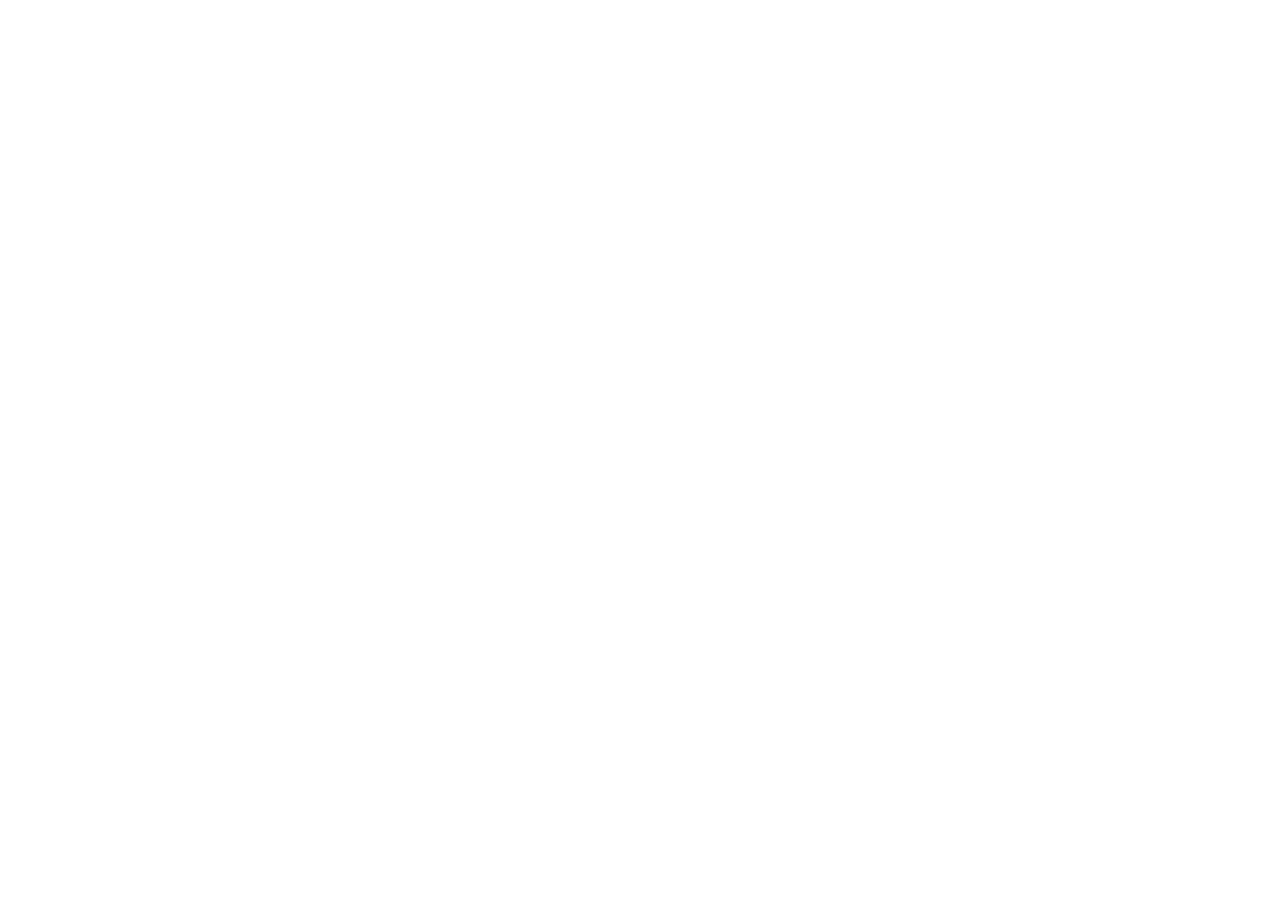
==== 1.html @ ed8a5fec "hw_1" ====
<!DOCTYPE html>
<html lang="en">
<head>
  <meta charset="UTF-8">
  <title>Homework</title>
</head>
<body>
<!--
Обязательное задание.

Необходимо пользователя попросить ввести температуру в градусах Цельсия,
преобразовать введенное пользователем значение в соответствующую температуру
в градусах по Фаренгейту и вывести в alert сообщение с текстом:
"Цельсий: {C}, Фаренгейт: {F}"
Где вместо {C} и {F} должны быть подставлены соответствующие значения, которые
были получены ранее.
Формула перевода градусов Цельсия в градусы Фаренгейта:
градусы Фаренгейта = (9 / 5) * градусы Цельсия + 32

Уточнение: пользователь всегда вводит корректное число.
-->
<script>
  "use strict";
  
  const celsius = prompt('Введите температуру в градусах Цельсия');
  const fahrenheit = 1.8 * celsius + 32;

  console.log(`Цельсий: ${celsius}, Фаренгейт: ${fahrenheit}`)

</script>
</body>
</html>
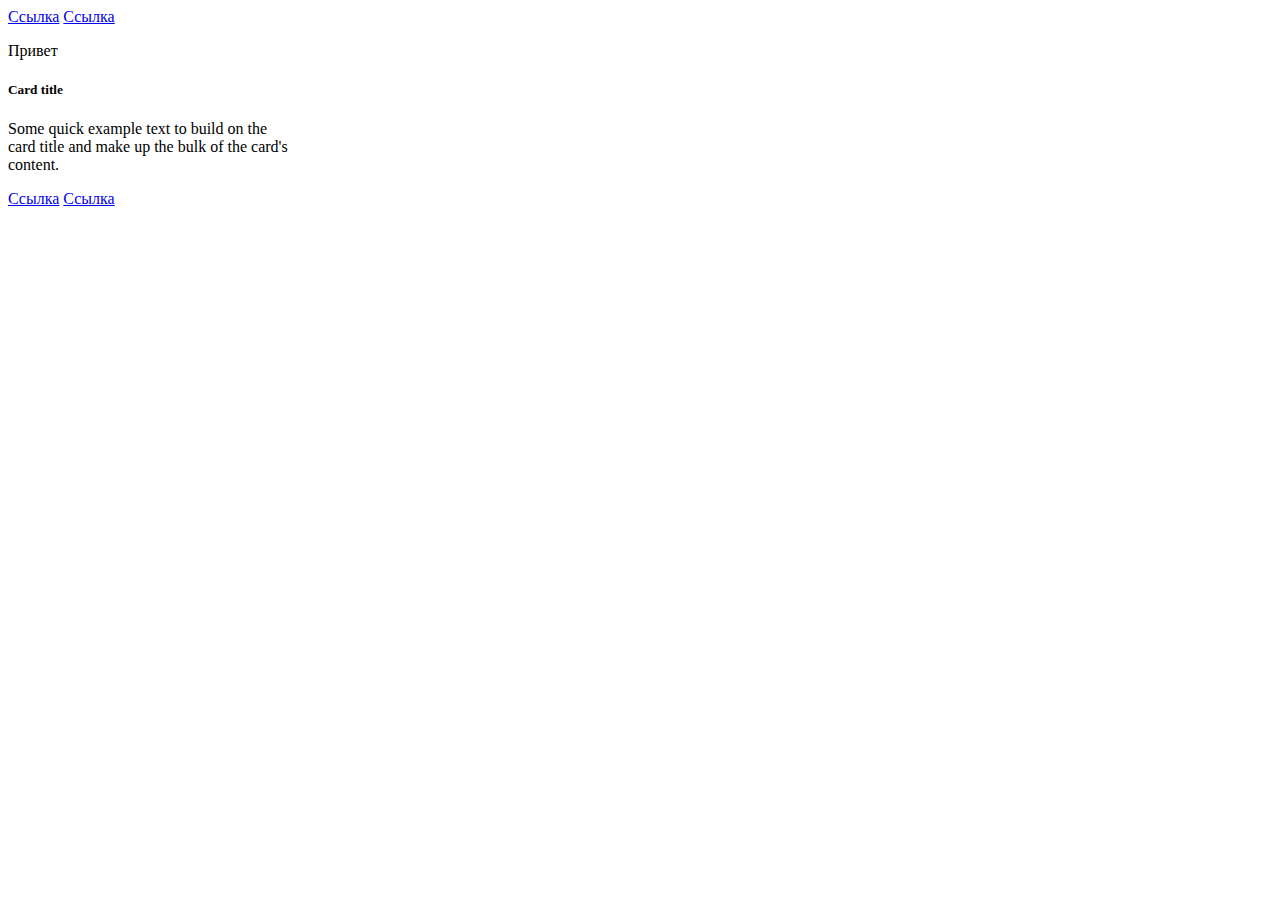
==== commit cb038b01: "hw_5" ====
--- a/1.html
+++ b/1.html
@@ -8,24 +8,81 @@
 <!--
 Обязательное задание.
 
-Необходимо пользователя попросить ввести температуру в градусах Цельсия,
-преобразовать введенное пользователем значение в соответствующую температуру
-в градусах по Фаренгейту и вывести в alert сообщение с текстом:
-"Цельсий: {C}, Фаренгейт: {F}"
-Где вместо {C} и {F} должны быть подставлены соответствующие значения, которые
-были получены ранее.
-Формула перевода градусов Цельсия в градусы Фаренгейта:
-градусы Фаренгейта = (9 / 5) * градусы Цельсия + 32
+Выполнить все задачи в теге script. Комментарии, в которых написаны задачи, не
+стирать, код с решением задачи пишем под комментарием.
+-->
 
-Уточнение: пользователь всегда вводит корректное число.
--->
+<a href="#" class="card-link">Card link</a>
+<a href="#" class="card-link">Another link</a>
+
+<div class="card" style="width: 18rem;">
+  <div class="card-body">
+    <h5 class="card-title" data-number="100">Card title</h5>
+    <h6 class="card-subtitle mb-2 text-muted">Card subtitle</h6>
+    <p class="card-text" data-number="50">
+      Some quick example text to build on the card title and make up the bulk of the card's
+      content.
+    </p>
+    <a href="#" id="super_link" class="card-link">Card link</a>
+    <a href="#" class="card-link" data-number="50">Another link</a>
+  </div>
+</div>
+
 <script>
   "use strict";
-  
-  const celsius = prompt('Введите температуру в градусах Цельсия');
-  const fahrenheit = 1.8 * celsius + 32;
 
-  console.log(`Цельсий: ${celsius}, Фаренгейт: ${fahrenheit}`)
+  /*
+  1. Найти по id, используя getElementById, элемент с id равным "super_link" и
+  вывести этот элемент в консоль.
+   */
+  console.log(document.getElementById('super_link'));
+
+  /*
+  2. Внутри всех элементов на странице, которые имеют класс "card-link",
+  поменяйте текст внутри элемента на "ссылка".
+   */
+  const cardLinkEls = document.getElementsByClassName('card-link');
+
+  for (let el of cardLinkEls) {
+      el.innerText = "Ссылка";
+  }
+
+  /*
+  3. Найти все элементы на странице с классом "card-link", которые лежат в
+  элементе с классом "card-body" и вывести полученную коллекцию в консоль.
+   */
+  const cardBody = document.querySelectorAll('.card-body .card-link');
+  console.log(cardBody);
+
+  /*
+  4. Найти первый попавшийся элемент на странице у которого есть атрибут
+  data-number со значением 50 и вывести его в консоль.
+   */
+  console.log(document.querySelector('[data-number="50"]'));
+
+  /*
+  5. Выведите содержимое тега title в консоль.
+   */
+  console.log(document.title);
+
+  /*
+  6. Получите элемент с классом "card-title" и выведите его родительский узел
+  в консоль.
+   */
+  console.log(document.querySelector('.card-title').parentNode);
+
+  /*
+  7. Создайте тег `p`, запишите внутри него текст "Привет" и добавьте созданный
+  тег в начало элемента, который имеет класс "card".
+   */
+  const pTag = document.createElement('p');
+  pTag.textContent = 'Привет';
+  document.querySelector('.card').prepend(pTag);
+
+  /*
+  8. Удалите тег h6 на странице.
+   */
+  document.querySelector('h6').remove();
 
 </script>
 </body>
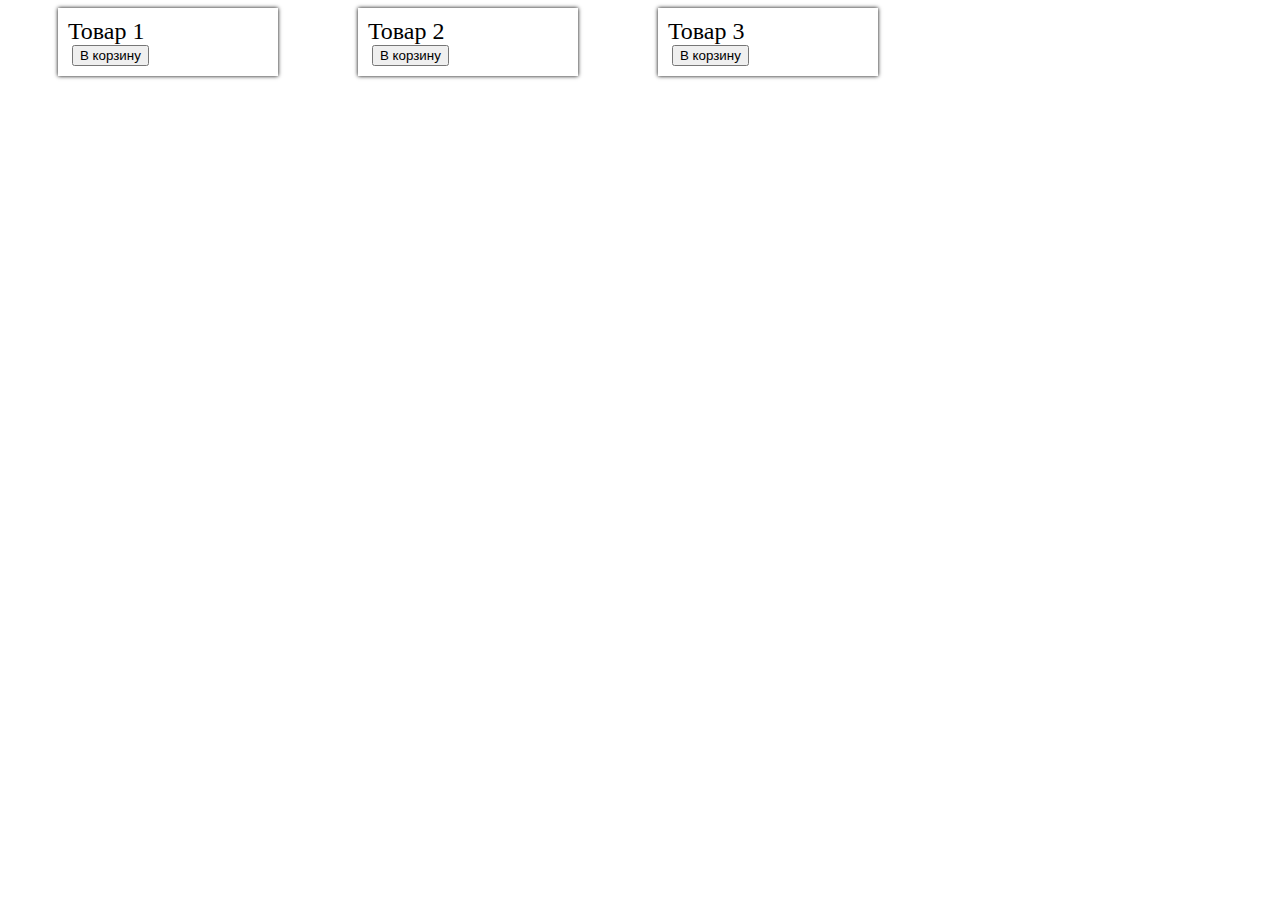
==== commit f40c12c9: "hw_6" ====
--- a/1.html
+++ b/1.html
@@ -3,6 +3,15 @@
 <head>
   <meta charset="UTF-8">
   <title>Homework</title>
+  <style>
+    .product {
+      width: 200px;
+      padding: 10px;
+      float: left;
+      margin-right: 30px;
+      box-shadow: 0 0 4px black;
+    }
+  </style>
 </head>
 <body>
 <!--
@@ -11,78 +20,68 @@
 Выполнить все задачи в теге script. Комментарии, в которых написаны задачи, не
 стирать, код с решением задачи пишем под комментарием.
 -->
-
-<a href="#" class="card-link">Card link</a>
-<a href="#" class="card-link">Another link</a>
-
-<div class="card" style="width: 18rem;">
-  <div class="card-body">
-    <h5 class="card-title" data-number="100">Card title</h5>
-    <h6 class="card-subtitle mb-2 text-muted">Card subtitle</h6>
-    <p class="card-text" data-number="50">
-      Some quick example text to build on the card title and make up the bulk of the card's
-      content.
-    </p>
-    <a href="#" id="super_link" class="card-link">Card link</a>
-    <a href="#" class="card-link" data-number="50">Another link</a>
-  </div>
+<div class="product">
+  <div class="productName">Товар 1</div>
+  <img src="https://picsum.photos/id/367/200/300" alt="">
+  <button>В корзину</button>
+</div>
+<div class="product">
+  <div class="productName">Товар 2</div>
+  <img src="https://picsum.photos/id/425/200/300" alt="">
+  <button>В корзину</button>
+</div>
+<div class="product">
+  <div class="productName">Товар 3</div>
+  <img src="https://picsum.photos/id/429/200/300" alt="">
+  <button>В корзину</button>
 </div>
 
 <script>
   "use strict";
 
   /*
-  1. Найти по id, используя getElementById, элемент с id равным "super_link" и
-  вывести этот элемент в консоль.
+  1. Установите всем элементам с классом "productName" размер шрифта 24px.
    */
-  console.log(document.getElementById('super_link'));
+  document.querySelectorAll('.productName').forEach(el => el.style.fontSize = '24px');
 
   /*
-  2. Внутри всех элементов на странице, которые имеют класс "card-link",
-  поменяйте текст внутри элемента на "ссылка".
+  2. Установите всем элементам с классом "product" внешний отступ справа 50px.
    */
-  const cardLinkEls = document.getElementsByClassName('card-link');
-
-  for (let el of cardLinkEls) {
-      el.innerText = "Ссылка";
-  }
+  document.querySelectorAll('.product').forEach(el => el.style.marginLeft = '50px');
 
   /*
-  3. Найти все элементы на странице с классом "card-link", которые лежат в
-  элементе с классом "card-body" и вывести полученную коллекцию в консоль.
+  3. При клике на кнопку "В корзину" название кнопки должно поменяться на
+  "Добавлено" и кнопка должна стать неактивной.
    */
-  const cardBody = document.querySelectorAll('.card-body .card-link');
-  console.log(cardBody);
+  document.addEventListener('click', event => {
+    const target = event.target;
+  
+    if (target.tagName == 'BUTTON' && target.textContent == 'В корзину') {
+      target.textContent = 'Добавлено';
+      console.log('!');
+    }
+  });
 
   /*
-  4. Найти первый попавшийся элемент на странице у которого есть атрибут
-  data-number со значением 50 и вывести его в консоль.
+  4. Создайте полную (глубокую) копию элемента с классом product, измените в
+  этой копии путь до картинки на:
+  https://picsum.photos/id/1080/200/300
+  Поставьте название товара в данной копии "Товар 4" и замените последний
+  отображенный товар на странице на созданную копию. У данной копии также
+  должен правильно работать код из 3-го задания.
    */
-  console.log(document.querySelector('[data-number="50"]'));
+  const newProduct = document.querySelector('.product').productEl.cloneNode(true);
+  
+  newProduct.getElementsByTagName('img').src = 'https://picsum.photos/id/1080/200/300';
+  newProduct.querySelector('.productName').textContent = 'Товар 4';
+
+  document.querySelector('.product:last-of-type').replaceWith(newProduct);
 
   /*
-  5. Выведите содержимое тега title в консоль.
+  5. По истечению 2 секунд с момента открытия страницы первый товар должен быть
+  удален из html.
    */
-  console.log(document.title);
-
-  /*
-  6. Получите элемент с классом "card-title" и выведите его родительский узел
-  в консоль.
-   */
-  console.log(document.querySelector('.card-title').parentNode);
-
-  /*
-  7. Создайте тег `p`, запишите внутри него текст "Привет" и добавьте созданный
-  тег в начало элемента, который имеет класс "card".
-   */
-  const pTag = document.createElement('p');
-  pTag.textContent = 'Привет';
-  document.querySelector('.card').prepend(pTag);
-
-  /*
-  8. Удалите тег h6 на странице.
-   */
-  document.querySelector('h6').remove();
+  setTimeout(() => document.querySelector('.product').remove(), 2000);
 
 </script>
 </body>
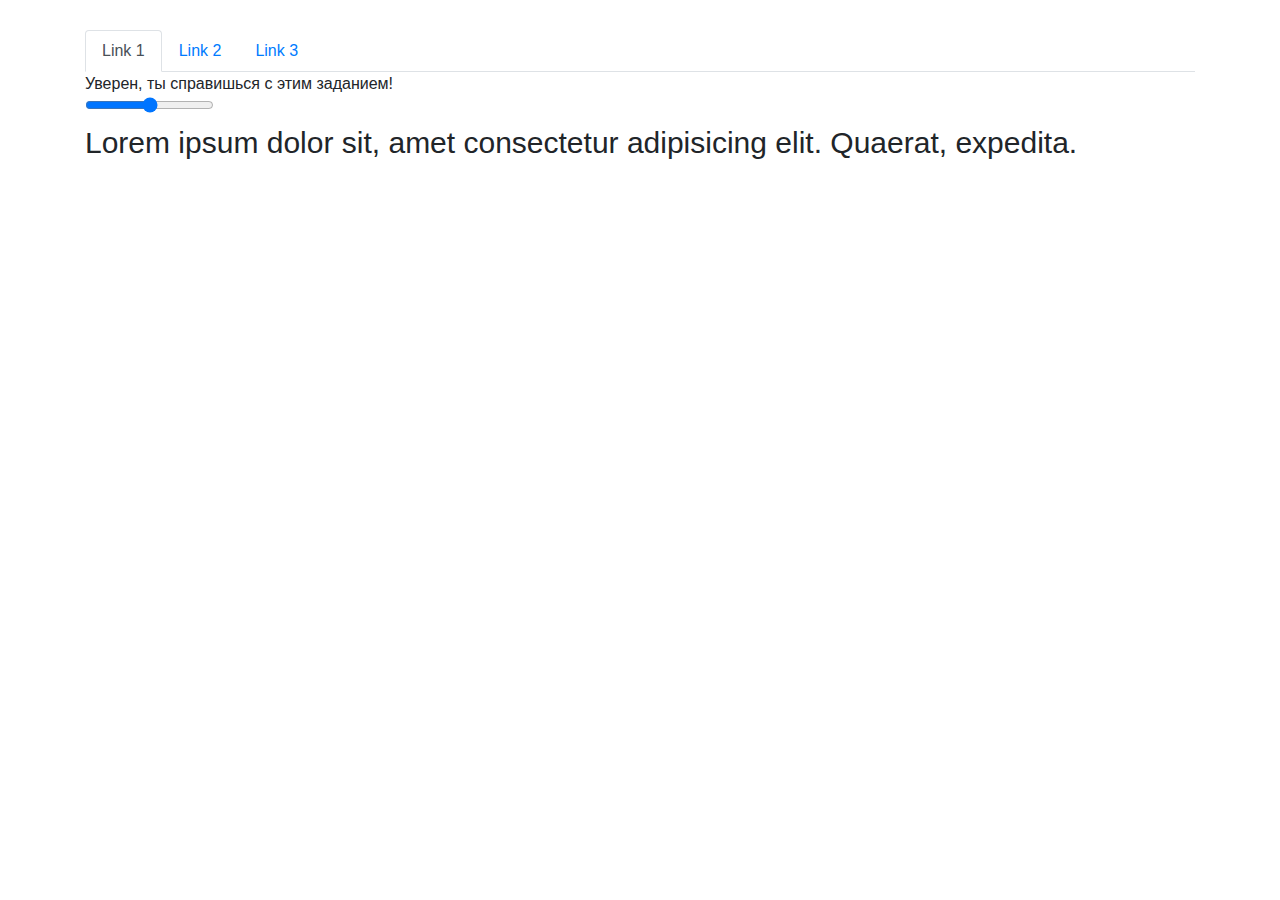
==== commit e9639e36: "hw_7" ====
--- a/1.html
+++ b/1.html
@@ -3,13 +3,14 @@
 <head>
   <meta charset="UTF-8">
   <title>Homework</title>
+  <link rel="stylesheet" href="https://stackpath.bootstrapcdn.com/bootstrap/4.5.2/css/bootstrap.min.css"
+        integrity="sha384-JcKb8q3iqJ61gNV9KGb8thSsNjpSL0n8PARn9HuZOnIxN0hoP+VmmDGMN5t9UJ0Z" crossorigin="anonymous">
   <style>
-    .product {
-      width: 200px;
-      padding: 10px;
-      float: left;
-      margin-right: 30px;
-      box-shadow: 0 0 4px black;
+    .nav {
+      margin-top: 30px;
+    }
+    #inputDiv {
+      font-size: 30px;
     }
   </style>
 </head>
@@ -20,69 +21,78 @@
 Выполнить все задачи в теге script. Комментарии, в которых написаны задачи, не
 стирать, код с решением задачи пишем под комментарием.
 -->
-<div class="product">
-  <div class="productName">Товар 1</div>
-  <img src="https://picsum.photos/id/367/200/300" alt="">
-  <button>В корзину</button>
-</div>
-<div class="product">
-  <div class="productName">Товар 2</div>
-  <img src="https://picsum.photos/id/425/200/300" alt="">
-  <button>В корзину</button>
-</div>
-<div class="product">
-  <div class="productName">Товар 3</div>
-  <img src="https://picsum.photos/id/429/200/300" alt="">
-  <button>В корзину</button>
+<div class="container">
+  <ul class="nav nav-tabs">
+    <li class="nav-item" data-text="T1">
+      <a class="nav-link active" href="#">Link 1</a>
+    </li>
+    <li class="nav-item" data-text="X6">
+      <a class="nav-link" href="#">Link 2</a>
+    </li>
+    <li class="nav-item" data-text="H99">
+      <a class="nav-link" href="#">Link 3</a>
+    </li>
+  </ul>
+
+  <div class="text">Уверен, ты справишься с этим заданием!</div>
+
+  <input type="range" min="20" max="100">
+  <div id="inputDiv">
+    Lorem ipsum dolor sit, amet consectetur adipisicing elit. Quaerat, expedita.
+  </div>
 </div>
 
 <script>
   "use strict";
 
   /*
-  1. Установите всем элементам с классом "productName" размер шрифта 24px.
-   */
-  document.querySelectorAll('.productName').forEach(el => el.style.fontSize = '24px');
+  1. Необходимо сделать так, чтобы при клике на элемент с классом "nav-link",
+  данному элементу ставился класс "active", при этом у всхе других элементов с
+  классом nav-link данных элемент отсутствовал, необходимо использовать
+  делегирование события.
+  Также необходимо чтобы в div с классом text ставился нужный текст, который
+  прописан в объекте panelText (вам необходимо определить самостоятельно, что
+  общего между данной в html версткой и объектом ниже).
+  */
+  const panelText = {
+    T1: "Уверен, ты справишься с этим заданием!",
+    X6: "Знаю, программирование это нелегко.",
+    H99: "Однако, программирование, в итоге, принесет свои плоды.",
+  };
 
-  /*
-  2. Установите всем элементам с классом "product" внешний отступ справа 50px.
-   */
-  document.querySelectorAll('.product').forEach(el => el.style.marginLeft = '50px');
+  const tabEls = document.querySelector('.nav-tabs');
+  tabEls.addEventListener('click', ({target}) => {
 
-  /*
-  3. При клике на кнопку "В корзину" название кнопки должно поменяться на
-  "Добавлено" и кнопка должна стать неактивной.
-   */
-  document.addEventListener('click', event => {
-    const target = event.target;
-  
-    if (target.tagName == 'BUTTON' && target.textContent == 'В корзину') {
-      target.textContent = 'Добавлено';
-      console.log('!');
+    // Сразу же отсекаем клик по ненужному элементу
+    if (!target.classList.contains('nav-link')) {
+      return; 
     }
+
+    // Убираем active у тэга, который его содержит (он всегда будет один)
+    tabEls.querySelector('.nav-link.active').classList.remove('active');
+
+    // добавляем по элементу, по которому кликнули класс active
+    target.classList.add('active'); 
+
+    // Меняем текст в элементе text
+    document
+      .querySelector('.text')
+      .textContent = panelText[target.parentElement.dataset.text];
+
   });
 
   /*
-  4. Создайте полную (глубокую) копию элемента с классом product, измените в
-  этой копии путь до картинки на:
-  https://picsum.photos/id/1080/200/300
-  Поставьте название товара в данной копии "Товар 4" и замените последний
-  отображенный товар на странице на созданную копию. У данной копии также
-  должен правильно работать код из 3-го задания.
+  2. Необходимо сделать так, чтобы при изменении input'а менялся и размер шрифта
+  у элемента с id="inputDiv". Перемещение ползунка должно плавно увеличивать
+  шрифт у текста, никакого резкого увеличения шрифта не должно быть при
+  перетаскивании ползунка.
    */
-  const newProduct = document.querySelector('.product').productEl.cloneNode(true);
-  
-  newProduct.getElementsByTagName('img').src = 'https://picsum.photos/id/1080/200/300';
-  newProduct.querySelector('.productName').textContent = 'Товар 4';
-
-  document.querySelector('.product:last-of-type').replaceWith(newProduct);
-
-  /*
-  5. По истечению 2 секунд с момента открытия страницы первый товар должен быть
-  удален из html.
-   */
-  setTimeout(() => document.querySelector('.product').remove(), 2000);
-
+  document
+    .querySelector('[type=range]')
+    .addEventListener('change', ({target}) => {
+      document.getElementById('inputDiv').style.fontSize = `${target.value}px`;
+    })
+    
 </script>
 </body>
 </html>